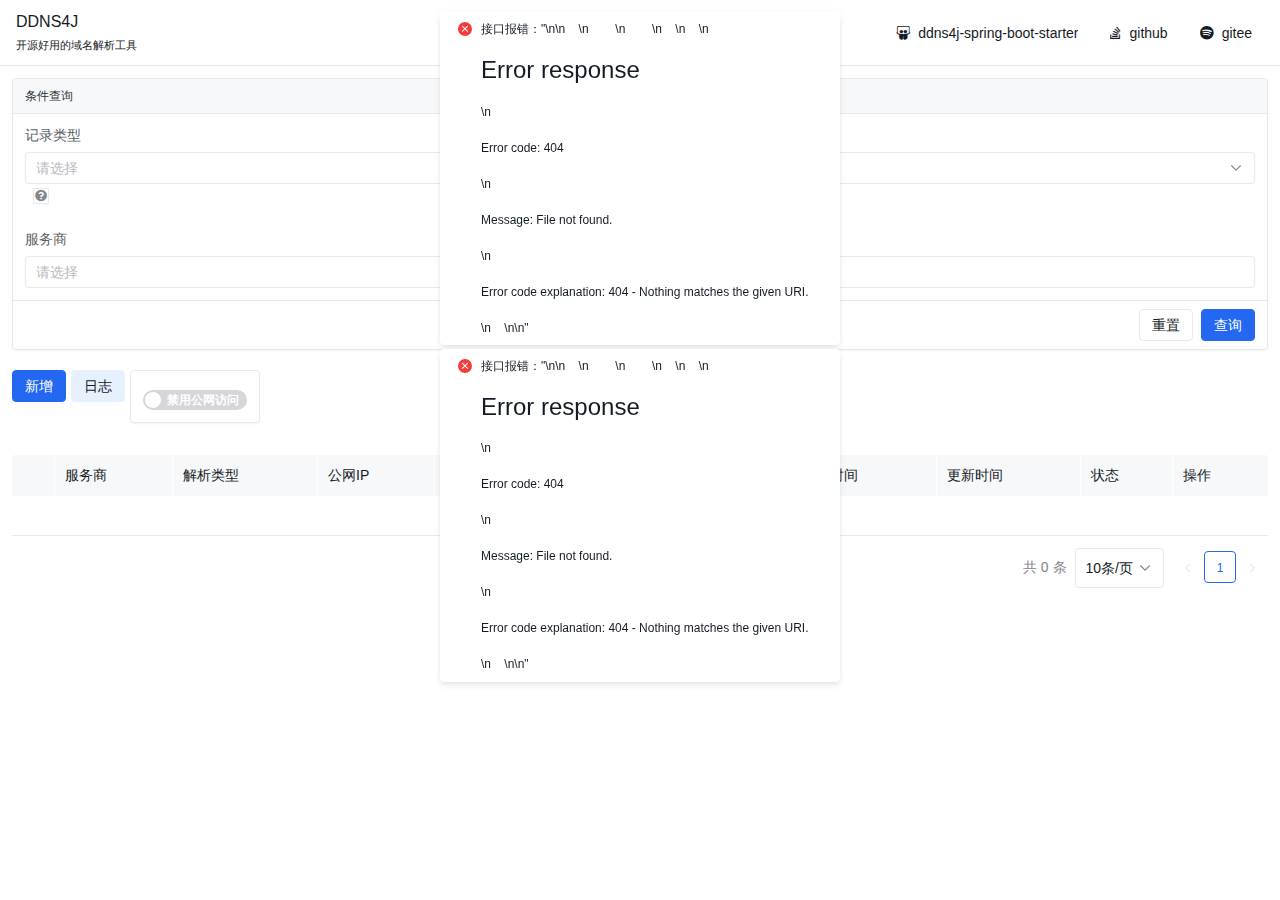
==== src/main/resources/static/index.html @ bc8f3f5c "加入统计代码" ====
<!DOCTYPE html>
<html lang="zh">
<head>
    <meta charset="UTF-8"/>
    <title>DDNS4J</title>
    <meta http-equiv="Content-Type" content="text/html; charset=utf-8"/>
    <meta
            name="viewport"
            content="width=device-width, initial-scale=1, maximum-scale=1"
    />
    <meta http-equiv="X-UA-Compatible" content="IE=Edge"/>
    <link rel="stylesheet" href="./jssdk/sdk.css"/>
    <link rel="stylesheet" href="./jssdk/helper.css"/>
    <link rel="stylesheet" href="./jssdk/iconfont.css"/>
    <!-- 这是默认主题所需的，如果是其他主题则不需要 -->
    <style>
        html,
        body,
        .app-wrapper {
            position: relative;
            width: 100%;
            height: 100%;
            margin: 0;
            padding: 0;
        }
    </style>
    <!--统计代码-->
    <script charset="UTF-8" id="LA_COLLECT" src="https://sdk.51.la/js-sdk-pro.min.js"></script>
    <script>LA.init({id:"3F763KyXoxU8bRBH",ck:"3F763KyXoxU8bRBH"})</script>
</head>
<body>
<div id="root" class="app-wrapper"></div>
<script src="./jssdk/sdk.js"></script>
<script type="text/javascript">
    (function () {
        let amis = amisRequire('amis/embed');
        // 通过替换下面这个配置来生成不同页面
        let amisJSON = {
            "type": "page",
            "asideResizor": false,
            "regions": [
                "header",
                "toolbar",
                "body"
            ],
            "body": [
                {
                    "id": "u:0d1136773f00",
                    "type": "crud2",
                    "mode": "table2",
                    "dsType": "api",
                    "syncLocation": true,
                    "primaryField": "id",
                    "loadType": "pagination",
                    "api": {
                        "url": "/amis/page",
                        "syncLocation": false,
                        "method": "get",
                        "requestAdaptor": "",
                        "adaptor": "",
                        "messages": {},
                        "dataType": "json"
                    },
                    "filter": {
                        "type": "form",
                        "title": "条件查询",
                        "mode": "normal",
                        "columnCount": 2,
                        "clearValueOnHidden": true,
                        "behavior": [
                            "SimpleQuery"
                        ],
                        "body": [
                            {
                                "type": "select",
                                "label": "记录类型",
                                "name": "recordType",
                                "options": [
                                    {
                                        "label": "AAAA",
                                        "value": 1
                                    },
                                    {
                                        "label": "A",
                                        "value": 2
                                    }
                                ],
                                "id": "u:1b37e557be33",
                                "multiple": false,
                                "clearable": true,
                                "searchable": false,
                                "checkAll": false,
                                "value": "",
                                "remark": {
                                    "icon": "fa fa-question-circle",
                                    "trigger": [
                                        "hover"
                                    ],
                                    "className": "Remark--warning",
                                    "placement": "top",
                                    "title": "",
                                    "content": "ip类型,AAAA为ipv6地址,A为ipv4地址"
                                }
                            },
                            {
                                "type": "select",
                                "label": "状态",
                                "name": "state",
                                "options": [
                                    {
                                        "label": "启用",
                                        "value": 1
                                    },
                                    {
                                        "label": "禁用",
                                        "value": 0
                                    }
                                ],
                                "id": "u:800d2949a0e0",
                                "multiple": false,
                                "clearable": true,
                                "value": ""
                            },
                            {
                                "type": "select",
                                "label": "服务商",
                                "name": "serviceProvider",
                                "options": [
                                    {
                                        "label": "阿里云",
                                        "value": 1
                                    },
                                    {
                                        "label": "腾讯云",
                                        "value": 2
                                    },
                                    {
                                        "label": "Cloudflare",
                                        "value": 3
                                    },
                                    {
                                        "label": "华为云",
                                        "value": 4
                                    }
                                ],
                                "id": "u:f6d8ebd734f6",
                                "multiple": false,
                                "clearable": true,
                                "value": ""
                            },
                            {
                                "type": "input-text",
                                "label": "域名",
                                "name": "domain",
                                "id": "u:fc8fa78126c8",
                                "validations": {
                                    "maxLength": 30
                                },
                                "validationErrors": {
                                    "maxLength": "域名不能超过30个字符"
                                },
                                "clearable": true
                            }
                        ],
                        "actions": [
                            {
                                "type": "reset",
                                "label": "重置",
                                "id": "u:7d9ecfac528e"
                            },
                            {
                                "type": "submit",
                                "label": "查询",
                                "level": "primary",
                                "id": "u:c9de6bbc2116"
                            }
                        ],
                        "id": "u:0230a74163d8",
                        "autoFocus": false,
                        "labelAlign": "left",
                        "horizontal": {
                            "left": 2,
                            "right": 10
                        },
                        "canAccessSuperData": false,
                        "affixFooter": true,
                        "resetAfterSubmit": false,
                        "loadingConfig": {
                            "show": true,
                            "root": "[role=page-body]"
                        },
                        "debug": false
                    },
                    "headerToolbar": [
                        {
                            "type": "flex",
                            "direction": "row",
                            "justify": "flex-start",
                            "alignItems": "stretch",
                            "style": {
                                "position": "static"
                            },
                            "items": [
                                {
                                    "type": "container",
                                    "align": "left",
                                    "behavior": [
                                        "Insert",
                                        "BulkEdit",
                                        "BulkDelete"
                                    ],
                                    "body": [
                                        {
                                            "type": "button",
                                            "label": "新增",
                                            "level": "primary",
                                            "className": "m-r-xs",
                                            "behavior": "Insert",
                                            "onEvent": {
                                                "click": {
                                                    "actions": [
                                                        {
                                                            "actionType": "dialog",
                                                            "dialog": {
                                                                "body": [
                                                                    {
                                                                        "id": "u:828a303ec09f",
                                                                        "type": "form",
                                                                        "title": "新增数据",
                                                                        "mode": "horizontal",
                                                                        "dsType": "api",
                                                                        "api": "/amis/add",
                                                                        "feat": "Insert",
                                                                        "body": [
                                                                            {
                                                                                "type": "select",
                                                                                "label": "服务提供商",
                                                                                "name": "serviceProvider",
                                                                                "options": [
                                                                                    {
                                                                                        "label": "阿里云",
                                                                                        "value": 1
                                                                                    },
                                                                                    {
                                                                                        "label": "腾讯云",
                                                                                        "value": "2"
                                                                                    },
                                                                                    {
                                                                                        "label": "Cloudflare",
                                                                                        "value": 3
                                                                                    },
                                                                                    {
                                                                                        "label": "华为云",
                                                                                        "value": 4
                                                                                    }
                                                                                ],
                                                                                "id": "u:9e6ea5dd4702",
                                                                                "multiple": false,
                                                                                "clearable": true,
                                                                                "required": true,
                                                                                "value": ""
                                                                            },
                                                                            {
                                                                                "type": "input-text",
                                                                                "label": "域名",
                                                                                "name": "domain",
                                                                                "id": "u:139c04b220c9",
                                                                                "clearable": true,
                                                                                "required": true,
                                                                                "validations": {
                                                                                    "maxLength": 30
                                                                                },
                                                                                "validationErrors": {
                                                                                    "maxLength": "域名最大不能超过30个字符"
                                                                                },
                                                                                "remark": {
                                                                                    "icon": "fa fa-question-circle",
                                                                                    "trigger": [
                                                                                        "hover"
                                                                                    ],
                                                                                    "className": "Remark--warning",
                                                                                    "placement": "top",
                                                                                    "title": "",
                                                                                    "content": "域名注册入口:<p><a href='https://wanwang.aliyun.com/domain'>阿里云域名</a></p><p><a href='https://dnspod.cloud.tencent.com/'>腾讯云域名</a></p><p><a href='https://www.cloudflare.com/zh-cn/products/registrar/'>Cloudflare域名</a></p><p><a href='https://www.huaweicloud.com/product/domain.html'>华为云域名</a></p>"
                                                                                }
                                                                            },
                                                                            {
                                                                                "type": "input-text",
                                                                                "label": "服务商ID",
                                                                                "name": "serviceProviderId",
                                                                                "id": "u:1c3afcbfe187",
                                                                                "validations": {
                                                                                    "maxLength": 50
                                                                                },
                                                                                "required": true,
                                                                                "validationErrors": {
                                                                                    "maxLength": "服务商ID不能大于0"
                                                                                },
                                                                                "validateOnChange": false,
                                                                                "clearable": true,
                                                                                "remark": {
                                                                                    "icon": "fa fa-question-circle",
                                                                                    "trigger": [
                                                                                        "hover"
                                                                                    ],
                                                                                    "className": "Remark--warning",
                                                                                    "placement": "top",
                                                                                    "title": "",
                                                                                    "content": "申请ID及密钥入口:<p><a href='https://ram.console.aliyun.com/manage/ak'>阿里云密钥</a></p><p><a href='https://console.dnspod.cn/account/token/apikey'>腾讯云密钥</a></p><p><a href='https://dash.cloudflare.com/profile/api-tokens'>Cloudflare密钥</a></p><p><a href='https://console.huaweicloud.com/iam/'>华为云密钥</a></p>"
                                                                                }
                                                                            },
                                                                            {
                                                                                "type": "input-text",
                                                                                "label": "服务商密钥",
                                                                                "name": "serviceProviderSecret",
                                                                                "id": "u:a169ab8ba0f7",
                                                                                "required": true,
                                                                                "validations": {
                                                                                    "maxLength": 50
                                                                                },
                                                                                "validationErrors": {
                                                                                    "maxLength": "服务商密钥最大不能超过50个字符"
                                                                                },
                                                                                "clearable": true,
                                                                                "validateOnChange": false
                                                                            },
                                                                            {
                                                                                "type": "divider",
                                                                                "id": "u:afef25704845"
                                                                            },
                                                                            {
                                                                                "type": "select",
                                                                                "label": "解析类型",
                                                                                "name": "recordType",
                                                                                "options": [
                                                                                    {
                                                                                        "label": "AAAA",
                                                                                        "value": 1
                                                                                    },
                                                                                    {
                                                                                        "label": "A",
                                                                                        "value": 2
                                                                                    }
                                                                                ],
                                                                                "id": "u:74140384fb3b",
                                                                                "multiple": false,
                                                                                "value": "",
                                                                                "required": true,
                                                                                "clearable": true,
                                                                                "remark": {
                                                                                    "icon": "fa fa-question-circle",
                                                                                    "trigger": [
                                                                                        "hover"
                                                                                    ],
                                                                                    "className": "Remark--warning",
                                                                                    "placement": "top",
                                                                                    "title": "",
                                                                                    "content": "解析类型,AAAA为ipv6地址,A为ipv4地址"
                                                                                }
                                                                            },
                                                                            {
                                                                                "type": "select",
                                                                                "label": "状态",
                                                                                "name": "state",
                                                                                "options": [
                                                                                    {
                                                                                        "label": "启用",
                                                                                        "value": 1
                                                                                    },
                                                                                    {
                                                                                        "label": "禁用",
                                                                                        "value": 0
                                                                                    }
                                                                                ],
                                                                                "id": "u:9ffad3b8ed5c",
                                                                                "multiple": false,
                                                                                "clearable": true,
                                                                                "required": true,
                                                                                "value": "",
                                                                                "showInvalidMatch": false
                                                                            },
                                                                            {
                                                                                "type": "select",
                                                                                "label": "更新频率",
                                                                                "name": "updateFrequency",
                                                                                "options": [
                                                                                    {
                                                                                        "label": "1分钟",
                                                                                        "value": 1
                                                                                    },
                                                                                    {
                                                                                        "label": "2分钟",
                                                                                        "value": 2
                                                                                    },
                                                                                    {
                                                                                        "label": "5分钟",
                                                                                        "value": 5
                                                                                    },
                                                                                    {
                                                                                        "label": "10分钟",
                                                                                        "value": 10
                                                                                    }
                                                                                ],
                                                                                "id": "u:17fe3f04de55",
                                                                                "required": true,
                                                                                "value": "",
                                                                                "remark": {
                                                                                    "icon": "fa fa-question-circle",
                                                                                    "trigger": [
                                                                                        "hover"
                                                                                    ],
                                                                                    "className": "Remark--warning",
                                                                                    "placement": "top",
                                                                                    "title": "",
                                                                                    "content": "此更新频率只跟ddns4j的检查频率有关,和dns服务商的ttl时间无关"
                                                                                }
                                                                            },
                                                                            {
                                                                                "type": "select",
                                                                                "label": "获取IP方式",
                                                                                "name": "getIpMode",
                                                                                "options": [
                                                                                    {
                                                                                        "label": "网络接口",
                                                                                        "value": 1
                                                                                    },
                                                                                    {
                                                                                        "label": "本地网卡获取",
                                                                                        "value": 2
                                                                                    }
                                                                                ],
                                                                                "id": "u:29327416bd4e",
                                                                                "searchable": false,
                                                                                "onlyLeaf": true,
                                                                                "multiple": false,
                                                                                "borderMode": "full",
                                                                                "size": "full",
                                                                                "mode": "horizontal",
                                                                                "clearable": true,
                                                                                "required": true
                                                                            },
                                                                            {
                                                                                "type": "select",
                                                                                "labelClassName": "text-muted",
                                                                                "name": "getIpModeValue",
                                                                                "source": "/amis/getIpModeValue?getIpMode=${getIpMode}&recordType=${recordType}",
                                                                                "initFetchOn": "data.getIpMode",
                                                                                "visibleOn": "data.recordType",
                                                                                "clearable": true,
                                                                                "searchable": false,
                                                                                "onlyLeaf": true,
                                                                                "multiple": false,
                                                                            }
                                                                        ],
                                                                        "resetAfterSubmit": true,
                                                                        "actions": [
                                                                            {
                                                                                "type": "button",
                                                                                "actionType": "cancel",
                                                                                "label": "取消",
                                                                                "id": "u:8989d2d4ddd6"
                                                                            },
                                                                            {
                                                                                "type": "button",
                                                                                "actionType": "submit",
                                                                                "label": "提交",
                                                                                "level": "primary",
                                                                                "id": "u:5d7ac540cca1"
                                                                            }
                                                                        ],
                                                                        "onEvent": {
                                                                            "submitSucc": {
                                                                                "actions": [
                                                                                    {
                                                                                        "actionType": "search",
                                                                                        "groupType": "component",
                                                                                        "componentId": "u:0d1136773f00"
                                                                                    }
                                                                                ]
                                                                            }
                                                                        }
                                                                    }
                                                                ],
                                                                "title": "新增解析记录",
                                                                "actions": [
                                                                    {
                                                                        "type": "button",
                                                                        "actionType": "cancel",
                                                                        "label": "取消",
                                                                        "id": "u:4f15ec2fce44"
                                                                    },
                                                                    {
                                                                        "type": "button",
                                                                        "actionType": "submit",
                                                                        "label": "提交",
                                                                        "level": "primary",
                                                                        "id": "u:649bdf55e5b9"
                                                                    }
                                                                ],
                                                                "id": "u:db72b19dd36f",
                                                                "showCloseButton": true,
                                                                "closeOnOutside": false,
                                                                "closeOnEsc": false,
                                                                "showErrorMsg": true,
                                                                "showLoading": true,
                                                                "withDefaultData": false,
                                                                "dataMapSwitch": false
                                                            }
                                                        }
                                                    ]
                                                }
                                            },
                                            "id": "u:5a4f0b80acad"
                                        },
                                        {
                                            "type": "button",
                                            "label": "日志",
                                            "behavior": "custom",
                                            "className": "m-r-xs",
                                            "actionType": "dialog",
                                            "dialog": {
                                                "title": "日志",
                                                "closeOnEsc": true,
                                                "body": {
                                                    "type": "log",
                                                    "height": 300,
                                                    "source": "post:/amis/logs",
                                                    "rowHeight": 30
                                                }
                                            },
                                            "onEvent": {
                                                "click": {
                                                    "actions": []
                                                }
                                            },
                                            "level": "light",
                                            "id": "u:0759b710c332"
                                        },
                                        {
                                            "type": "form",
                                            "title": "",
                                            "initApi": "/amis/publicAccessDisabled",
                                            "body": [
                                                {
                                                    "name": "publicAccessDisabled",
                                                    "type": "switch",
                                                    "onText": "开启公网访问",
                                                    "offText": "禁用公网访问",
                                                    "value": false,
                                                    "onEvent": {
                                                        "change": {
                                                            "actions": [
                                                                {
                                                                    "actionType": "ajax",
                                                                    "api": {
                                                                        "method": "post",
                                                                        "url": "/amis/publicAccessDisabled",
                                                                        "data": {
                                                                            "value":"${value}"
                                                                        }
                                                                    }
                                                                }
                                                            ]
                                                        }
                                                    }
                                                }
                                            ],
                                            "actions": []
                                        }
                                    ],
                                    "wrapperBody": false,
                                    "style": {
                                        "flexGrow": 1,
                                        "flex": "1 1 auto",
                                        "position": "static",
                                        "display": "flex",
                                        "flexBasis": "auto",
                                        "flexDirection": "row",
                                        "flexWrap": "nowrap",
                                        "alignItems": "stretch",
                                        "justifyContent": "flex-start"
                                    },
                                    "id": "u:a34c8310d3bd"
                                },
                                {
                                    "type": "container",
                                    "align": "right",
                                    "behavior": [
                                        "FuzzyQuery"
                                    ],
                                    "body": [],
                                    "wrapperBody": false,
                                    "style": {
                                        "flexGrow": 1,
                                        "flex": "1 1 auto",
                                        "position": "static",
                                        "display": "flex",
                                        "flexBasis": "auto",
                                        "flexDirection": "row",
                                        "flexWrap": "nowrap",
                                        "alignItems": "stretch",
                                        "justifyContent": "flex-end"
                                    },
                                    "id": "u:1fd509ebb1ce"
                                }
                            ],
                            "id": "u:3440b0836585"
                        }
                    ],
                    "footerToolbar": [
                        {
                            "type": "flex",
                            "direction": "row",
                            "justify": "flex-start",
                            "alignItems": "stretch",
                            "style": {
                                "position": "static"
                            },
                            "items": [
                                {
                                    "type": "container",
                                    "align": "left",
                                    "body": [],
                                    "wrapperBody": false,
                                    "style": {
                                        "flexGrow": 1,
                                        "flex": "1 1 auto",
                                        "position": "static",
                                        "display": "flex",
                                        "flexBasis": "auto",
                                        "flexDirection": "row",
                                        "flexWrap": "nowrap",
                                        "alignItems": "stretch",
                                        "justifyContent": "flex-start"
                                    },
                                    "id": "u:c13802366165"
                                },
                                {
                                    "type": "container",
                                    "align": "right",
                                    "body": [
                                        {
                                            "type": "pagination",
                                            "behavior": "Pagination",
                                            "layout": [
                                                "total",
                                                "perPage",
                                                "pager"
                                            ],
                                            "perPage": 10,
                                            "perPageAvailable": [
                                                10,
                                                20,
                                                50,
                                                100
                                            ],
                                            "align": "right",
                                            "id": "u:5de235f0c789",
                                            "mode": "normal"
                                        }
                                    ],
                                    "wrapperBody": false,
                                    "style": {
                                        "flexGrow": 1,
                                        "flex": "1 1 auto",
                                        "position": "static",
                                        "display": "flex",
                                        "flexBasis": "auto",
                                        "flexDirection": "row",
                                        "flexWrap": "nowrap",
                                        "alignItems": "stretch",
                                        "justifyContent": "flex-end"
                                    },
                                    "id": "u:fd7fde36d5a9"
                                }
                            ],
                            "id": "u:182da8c0dc51"
                        }
                    ],
                    "columns": [
                        {
                            "type": "hidden",
                            "name": "id"
                        },
                        {
                            "type": "tpl",
                            "title": "服务商",
                            "name": "serviceProviderName",
                            "id": "u:88a5082c3df6"
                        },
                        {
                            "type": "tpl",
                            "title": "解析类型",
                            "name": "recordTypeName",
                            "id": "u:6be7ffd4b055"
                        },
                        {
                            "type": "tpl",
                            "title": "公网IP",
                            "name": "ip",
                            "id": "u:6be7ffd4b055"
                        },
                        {
                            "type": "tpl",
                            "title": "域名",
                            "name": "domain",
                            "id": "u:6be7ffd4b055"
                        },
                        {
                            "type": "tpl",
                            "title": "更新频率 单位:分钟",
                            "name": "updateFrequency",
                            "id": "u:6be7ffd4b055"
                        },
                        {
                            "type": "tpl",
                            "title": "创建时间",
                            "name": "createDate",
                            "id": "u:6be7ffd4b055"
                        },
                        {
                            "type": "tpl",
                            "title": "更新时间",
                            "name": "updateDate",
                            "id": "u:6be7ffd4b055"
                        },
                        {
                            "type": "status",
                            "title": "状态",
                            "name": "state",
                            "id": "u:6be7ffd4b055"
                        },
                        {
                            "type": "operation",
                            "title": "操作",
                            "buttons": [
                                {
                                    "type": "button",
                                    "label": "查看",
                                    "level": "link",
                                    "behavior": "View",
                                    "onEvent": {
                                        "click": {
                                            "actions": [
                                                {
                                                    "actionType": "dialog",
                                                    "dialog": {
                                                        "body": {
                                                            "id": "u:5e50a21d83ee",
                                                            "type": "form",
                                                            "title": "查看数据",
                                                            "mode": "horizontal",
                                                            "feat": "View",
                                                            "body": [
                                                                {
                                                                    "type": "static",
                                                                    "name": "serviceProviderName",
                                                                    "label": "服务商"
                                                                },
                                                                {
                                                                    "type": "static",
                                                                    "name": "recordTypeName",
                                                                    "label": "解析类型"
                                                                },
                                                                {
                                                                    "type": "static",
                                                                    "name": "ip",
                                                                    "label": "公网IP"
                                                                },
                                                                {
                                                                    "type": "static",
                                                                    "name": "domain",
                                                                    "label": "域名"
                                                                },
                                                                {
                                                                    "type": "static",
                                                                    "name": "updateFrequency",
                                                                    "label": "更新频率"
                                                                }
                                                            ],
                                                            "static": true,
                                                            "actions": [
                                                                {
                                                                    "type": "button",
                                                                    "actionType": "cancel",
                                                                    "label": "关闭",
                                                                    "id": "u:f769d348dd75"
                                                                }
                                                            ],
                                                            "onEvent": {
                                                                "submitSucc": {
                                                                    "actions": [
                                                                        {
                                                                            "actionType": "search",
                                                                            "groupType": "component",
                                                                            "componentId": "u:0d1136773f00"
                                                                        }
                                                                    ]
                                                                }
                                                            }
                                                        },
                                                        "title": "查看数据",
                                                        "size": "md",
                                                        "actions": [
                                                            {
                                                                "type": "button",
                                                                "actionType": "cancel",
                                                                "label": "关闭",
                                                                "id": "u:06ce2f1badd3"
                                                            }
                                                        ]
                                                    }
                                                }
                                            ]
                                        }
                                    },
                                    "id": "u:a3fec086bf31"
                                },
                                {
                                    "type": "button",
                                    "label": "编辑",
                                    "level": "link",
                                    "behavior": "Edit",
                                    "onEvent": {
                                        "click": {
                                            "actions": [
                                                {
                                                    "actionType": "dialog",
                                                    "dialog": {
                                                        "body": {
                                                            "id": "u:854fc706fceb",
                                                            "type": "form",
                                                            "title": "编辑数据",
                                                            "mode": "horizontal",
                                                            "dsType": "api",
                                                            "api": "/amis/modify",
                                                            "feat": "Edit",
                                                            "body": [
                                                                {
                                                                    "type": "hidden",
                                                                    "name": "id"
                                                                },
                                                                {
                                                                    "type": "select",
                                                                    "label": "服务提供商",
                                                                    "name": "serviceProvider",
                                                                    "required": true,
                                                                    "options": [
                                                                        {
                                                                            "label": "阿里云",
                                                                            "value": 1
                                                                        },
                                                                        {
                                                                            "label": "腾讯云",
                                                                            "value": "2"
                                                                        },
                                                                        {
                                                                            "label": "Cloudflare",
                                                                            "value": 3
                                                                        },
                                                                        {
                                                                            "label": "华为云",
                                                                            "value": 4
                                                                        }
                                                                    ]
                                                                },
                                                                {
                                                                    "type": "input-text",
                                                                    "label": "域名",
                                                                    "name": "domain",
                                                                    "id": "u:139c04b220c9",
                                                                    "clearable": true,
                                                                    "required": true,
                                                                    "validations": {
                                                                        "maxLength": 30
                                                                    },
                                                                    "validationErrors": {
                                                                        "maxLength": "域名最大不能超过30个字符"
                                                                    },
                                                                    "remark": {
                                                                        "icon": "fa fa-question-circle",
                                                                        "trigger": [
                                                                            "hover"
                                                                        ],
                                                                        "className": "Remark--warning",
                                                                        "placement": "top",
                                                                        "title": "",
                                                                        "content": "域名注册入口:<p><a href='https://wanwang.aliyun.com/domain'>阿里云域名</a></p><p><a href='https://dnspod.cloud.tencent.com/'>腾讯云域名</a></p><p><a href='https://www.cloudflare.com/zh-cn/products/registrar/'>Cloudflare域名</a></p><p><a href='https://www.huaweicloud.com/product/domain.html'>华为云域名</a></p>"
                                                                    }

                                                                },
                                                                {
                                                                    "type": "input-text",
                                                                    "label": "服务商ID",
                                                                    "name": "serviceProviderId",
                                                                    "id": "u:1c3afcbfe187",
                                                                    "validations": {
                                                                        "maxLength": 50
                                                                    },
                                                                    "required": true,
                                                                    "validationErrors": {
                                                                        "maxLength": "服务商ID不能大于0"
                                                                    },
                                                                    "validateOnChange": false,
                                                                    "clearable": true,
                                                                    "remark": {
                                                                        "icon": "fa fa-question-circle",
                                                                        "trigger": [
                                                                            "hover"
                                                                        ],
                                                                        "className": "Remark--warning",
                                                                        "placement": "top",
                                                                        "title": "",
                                                                        "content": "申请ID及密钥入口:<p><a href='https://ram.console.aliyun.com/manage/ak'>阿里云密钥</a></p><p><a href='https://console.dnspod.cn/account/token/apikey'>腾讯云密钥</a></p><p><a href='https://dash.cloudflare.com/profile/api-tokens'>Cloudflare密钥</a></p><p><a href='https://console.huaweicloud.com/iam/'>华为云密钥</a></p>"
                                                                    }
                                                                },
                                                                {
                                                                    "type": "input-text",
                                                                    "label": "服务商密钥",
                                                                    "name": "serviceProviderSecret",
                                                                    "id": "u:a169ab8ba0f7",
                                                                    "required": true,
                                                                    "validations": {
                                                                        "maxLength": 50
                                                                    },
                                                                    "validationErrors": {
                                                                        "maxLength": "服务商密钥最大不能超过50个字符"
                                                                    },
                                                                    "clearable": true,
                                                                    "validateOnChange": false
                                                                },
                                                                {
                                                                    "type": "divider",
                                                                    "id": "u:afef25704845"
                                                                },
                                                                {
                                                                    "type": "select",
                                                                    "label": "解析类型",
                                                                    "name": "recordType",
                                                                    "options": [
                                                                        {
                                                                            "label": "AAAA",
                                                                            "value": 1
                                                                        },
                                                                        {
                                                                            "label": "A",
                                                                            "value": 2
                                                                        }
                                                                    ],
                                                                    "id": "u:74140384fb3b",
                                                                    "multiple": false,
                                                                    "value": "",
                                                                    "required": true,
                                                                    "clearable": true,
                                                                    "remark": {
                                                                        "icon": "fa fa-question-circle",
                                                                        "trigger": [
                                                                            "hover"
                                                                        ],
                                                                        "className": "Remark--warning",
                                                                        "placement": "top",
                                                                        "title": "",
                                                                        "content": "解析类型,AAAA为ipv6地址,A为ipv4地址"
                                                                    }
                                                                },
                                                                {
                                                                    "type": "select",
                                                                    "label": "状态",
                                                                    "name": "state",
                                                                    "options": [
                                                                        {
                                                                            "label": "启用",
                                                                            "value": 1
                                                                        },
                                                                        {
                                                                            "label": "禁用",
                                                                            "value": 0
                                                                        }
                                                                    ],
                                                                    "id": "u:9ffad3b8ed5c",
                                                                    "multiple": false,
                                                                    "clearable": true,
                                                                    "required": true,
                                                                    "value": "",
                                                                    "showInvalidMatch": false
                                                                },
                                                                {
                                                                    "type": "select",
                                                                    "label": "更新频率",
                                                                    "name": "updateFrequency",
                                                                    "options": [
                                                                        {
                                                                            "label": "1分钟",
                                                                            "value": 1
                                                                        },
                                                                        {
                                                                            "label": "2分钟",
                                                                            "value": 2
                                                                        },
                                                                        {
                                                                            "label": "5分钟",
                                                                            "value": 5
                                                                        },
                                                                        {
                                                                            "label": "10分钟",
                                                                            "value": 10
                                                                        }
                                                                    ],
                                                                    "id": "u:17fe3f04de55",
                                                                    "required": true,
                                                                    "value": "",
                                                                    "remark": {
                                                                        "icon": "fa fa-question-circle",
                                                                        "trigger": [
                                                                            "hover"
                                                                        ],
                                                                        "className": "Remark--warning",
                                                                        "placement": "top",
                                                                        "title": "",
                                                                        "content": "此更新频率只跟ddns4j的检查频率有关,和dns服务商的ttl时间无关"
                                                                    }
                                                                },
                                                                {
                                                                    "type": "select",
                                                                    "label": "获取IP方式",
                                                                    "name": "getIpMode",
                                                                    "options": [
                                                                        {
                                                                            "label": "网络接口",
                                                                            "value": 1
                                                                        },
                                                                        {
                                                                            "label": "本地网卡获取",
                                                                            "value": 2
                                                                        }
                                                                    ],
                                                                    "id": "u:29327416bd4e",
                                                                    "searchable": false,
                                                                    "onlyLeaf": true,
                                                                    "multiple": false,
                                                                    "borderMode": "full",
                                                                    "size": "full",
                                                                    "mode": "horizontal",
                                                                    "clearable": true,
                                                                    "required": true
                                                                },
                                                                {
                                                                    "type": "select",
                                                                    "labelClassName": "text-muted",
                                                                    "name": "getIpModeValue",
                                                                    "source": "/amis/getIpModeValue?getIpMode=${getIpMode}&recordType=${recordType}",
                                                                    "initFetchOn": "data.getIpMode",
                                                                    "visibleOn": "data.recordType",
                                                                    "clearable": true,
                                                                    "searchable": false,
                                                                    "onlyLeaf": true,
                                                                    "multiple": false,
                                                                }
                                                            ],
                                                            "resetAfterSubmit": true,
                                                            "actions": [
                                                                {
                                                                    "type": "button",
                                                                    "actionType": "cancel",
                                                                    "label": "取消",
                                                                    "id": "u:b3c21361db28"
                                                                },
                                                                {
                                                                    "type": "button",
                                                                    "actionType": "submit",
                                                                    "label": "提交",
                                                                    "level": "primary",
                                                                    "id": "u:8e827103b0ee"
                                                                }
                                                            ],
                                                            "onEvent": {
                                                                "submitSucc": {
                                                                    "actions": [
                                                                        {
                                                                            "actionType": "search",
                                                                            "groupType": "component",
                                                                            "componentId": "u:0d1136773f00"
                                                                        }
                                                                    ]
                                                                }
                                                            }
                                                        },
                                                        "title": "编辑数据",
                                                        "size": "md",
                                                        "actions": [
                                                            {
                                                                "type": "button",
                                                                "actionType": "cancel",
                                                                "label": "取消",
                                                                "id": "u:ea18f3850561"
                                                            },
                                                            {
                                                                "type": "button",
                                                                "actionType": "submit",
                                                                "label": "提交",
                                                                "level": "primary",
                                                                "id": "u:7302f64ed3c5"
                                                            }
                                                        ]
                                                    }
                                                }
                                            ]
                                        }
                                    },
                                    "id": "u:6587f14a35d2"
                                },
                                {
                                    "type": "button",
                                    "label": "删除",
                                    "behavior": "Delete",
                                    "className": "m-r-xs text-danger",
                                    "level": "link",
                                    "confirmText": "确认要删除数据",
                                    "onEvent": {
                                        "click": {
                                            "actions": [
                                                {
                                                    "actionType": "ajax",
                                                    "api": "delete:/amis/delete/${id}"
                                                },
                                                {
                                                    "actionType": "search",
                                                    "groupType": "component",
                                                    "componentId": "u:0d1136773f00"
                                                }
                                            ]
                                        }
                                    },
                                    "id": "u:54578b4cae1a"
                                }
                            ],
                            "id": "u:db9472ee6ebf"
                        }
                    ],
                    "placeholder": "暂无数据",
                    "interval": 1000 * 60
                }
            ],
            "id": "u:3d29656f76c9",
            "pullRefresh": {
                "disabled": true
            },
            "title": "DDNS4J",
            "subTitle": "开源好用的域名解析工具",
            "toolbar": [
                {
                    "type": "nav",
                    "stacked": false,
                    "links": [
                        {
                            "label": "ddns4j-spring-boot-starter",
                            "to": "https://gitee.com/Xsssd/ddns4j-spring-boot-starter",
                            "target": "_blank",
                            "id": "0",
                            "icon": "fa fa-slideshare",
                            "badge": "",
                            "children": []
                        },
                        {
                            "label": "github",
                            "to": "https://github.com/sssdgithub/ddns4j",
                            "target": "_blank",
                            "id": "1",
                            "icon": "fa fa-stack-overflow",
                            "children": []
                        },
                        {
                            "label": "gitee",
                            "to": "https://gitee.com/Xsssd/ddns4j",
                            "icon": "fa fa-spotify",
                            "target": "_blank",
                            "children": [],
                            "id": "2"
                        }
                    ],
                    "id": "u:092b979bd8ff",
                    "style": {
                        "opacity": 1
                    }
                }
            ]
        };


        amis.embed('#root', amisJSON);
    })();
</script>
</body>
</html>
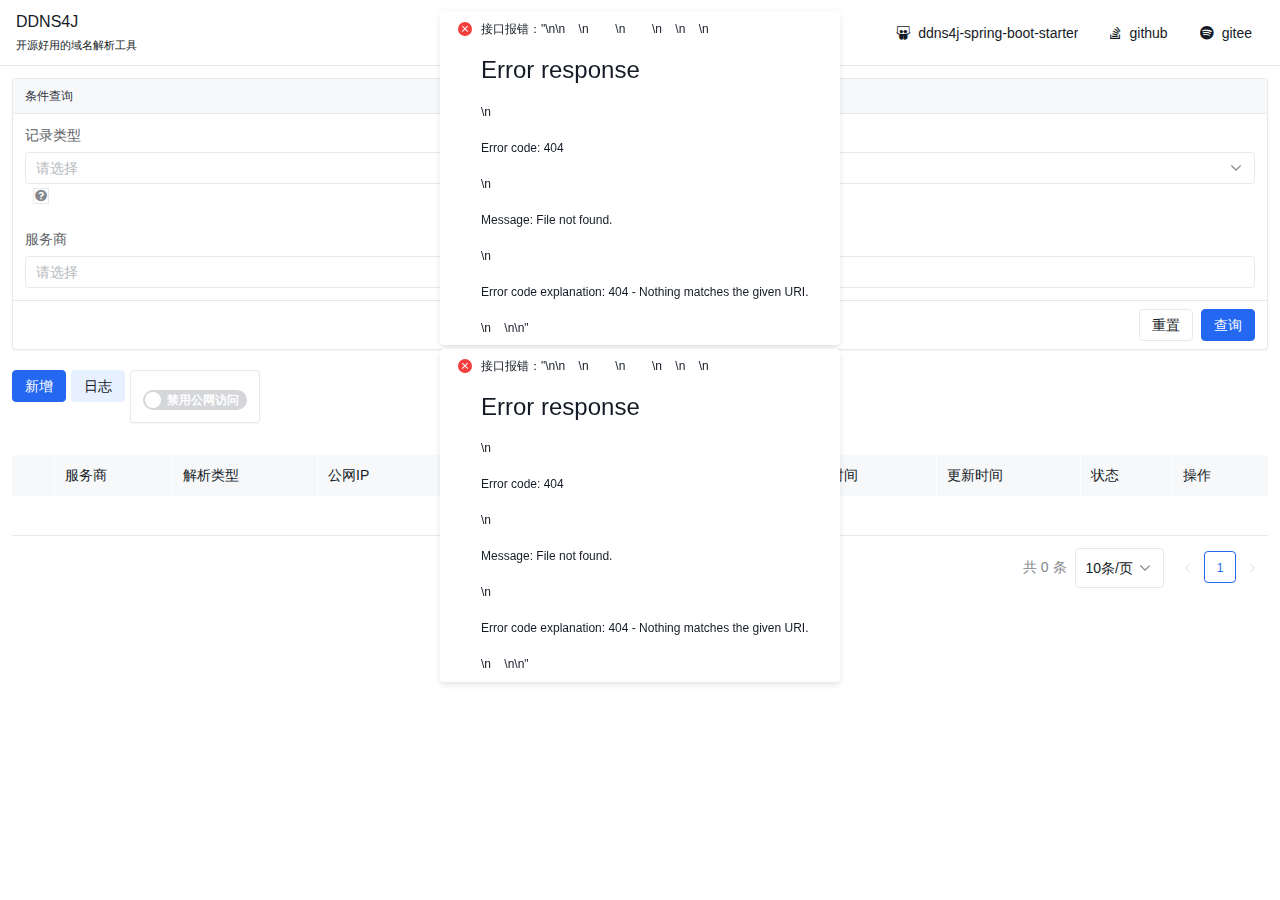
==== commit daa135e3: "取消统计代码" ====
--- a/src/main/resources/static/index.html
+++ b/src/main/resources/static/index.html
@@ -25,8 +25,8 @@
         }
     </style>
     <!--统计代码-->
-    <script charset="UTF-8" id="LA_COLLECT" src="https://sdk.51.la/js-sdk-pro.min.js"></script>
-    <script>LA.init({id:"3F763KyXoxU8bRBH",ck:"3F763KyXoxU8bRBH"})</script>
+    <!--<script charset="UTF-8" id="LA_COLLECT" src="https://sdk.51.la/js-sdk-pro.min.js"></script>
+    <script>LA.init({id:"3F763KyXoxU8bRBH",ck:"3F763KyXoxU8bRBH"})</script>-->
 </head>
 <body>
 <div id="root" class="app-wrapper"></div>
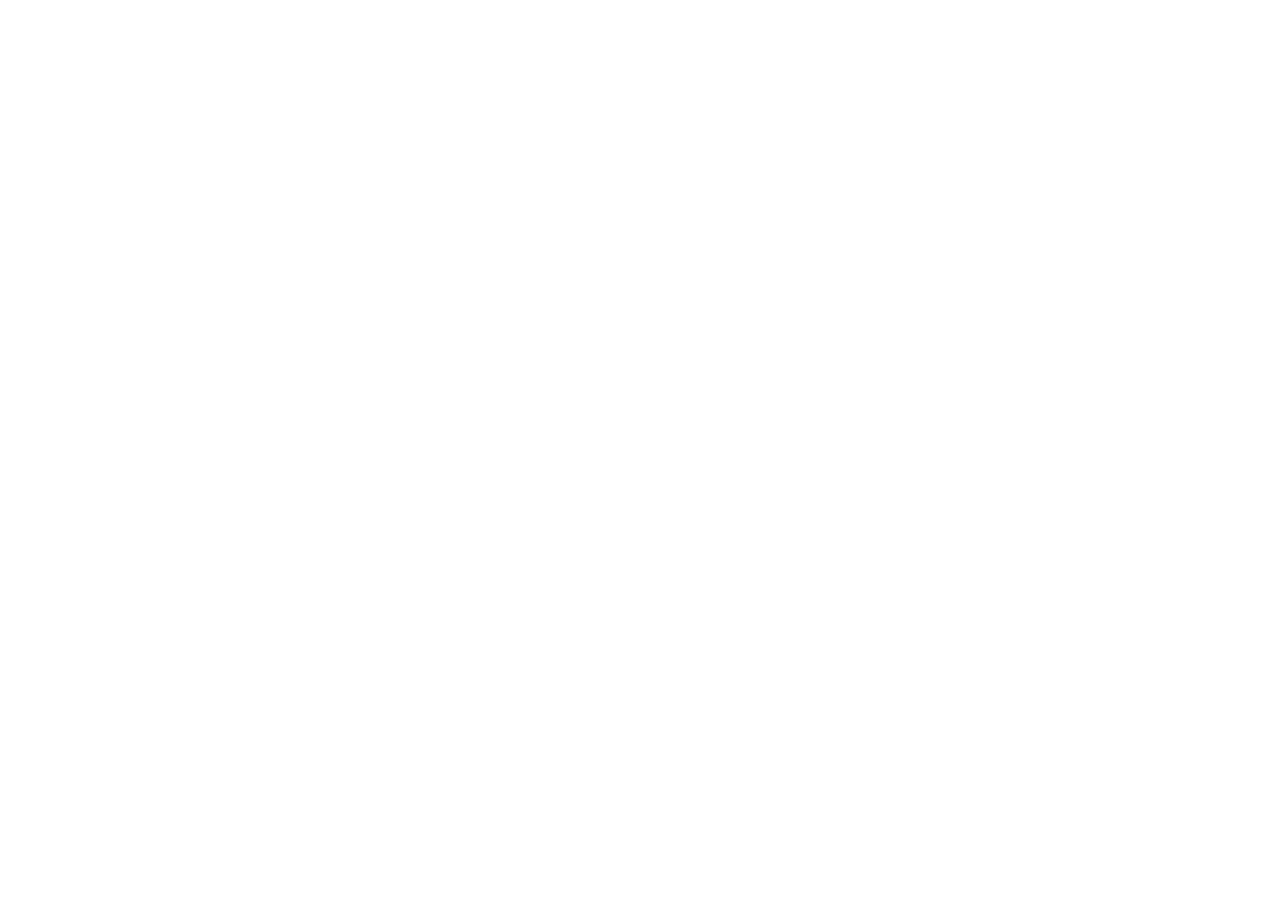
==== commit 78b71ee9: "取消本地js依赖,更换为cdn js" ====
--- a/src/main/resources/static/index.html
+++ b/src/main/resources/static/index.html
@@ -9,9 +9,9 @@
             content="width=device-width, initial-scale=1, maximum-scale=1"
     />
     <meta http-equiv="X-UA-Compatible" content="IE=Edge"/>
-    <link rel="stylesheet" href="./jssdk/sdk.css"/>
-    <link rel="stylesheet" href="./jssdk/helper.css"/>
-    <link rel="stylesheet" href="./jssdk/iconfont.css"/>
+    <link rel="stylesheet" href="https://cdn.jsdelivr.net/npm/amis@3.4.3/sdk/sdk.min.css"/>
+    <link rel="stylesheet" href="https://cdn.jsdelivr.net/npm/amis@3.4.3/sdk/helper.css"/>
+    <link rel="stylesheet" href="https://cdn.jsdelivr.net/npm/amis@3.4.3/sdk/iconfont.css"/>
     <!-- 这是默认主题所需的，如果是其他主题则不需要 -->
     <style>
         html,
@@ -24,13 +24,10 @@
             padding: 0;
         }
     </style>
-    <!--统计代码-->
-    <!--<script charset="UTF-8" id="LA_COLLECT" src="https://sdk.51.la/js-sdk-pro.min.js"></script>
-    <script>LA.init({id:"3F763KyXoxU8bRBH",ck:"3F763KyXoxU8bRBH"})</script>-->
 </head>
 <body>
 <div id="root" class="app-wrapper"></div>
-<script src="./jssdk/sdk.js"></script>
+<script src="https://cdn.jsdelivr.net/npm/amis@3.4.3/sdk/sdk.min.js"></script>
 <script type="text/javascript">
     (function () {
         let amis = amisRequire('amis/embed');
